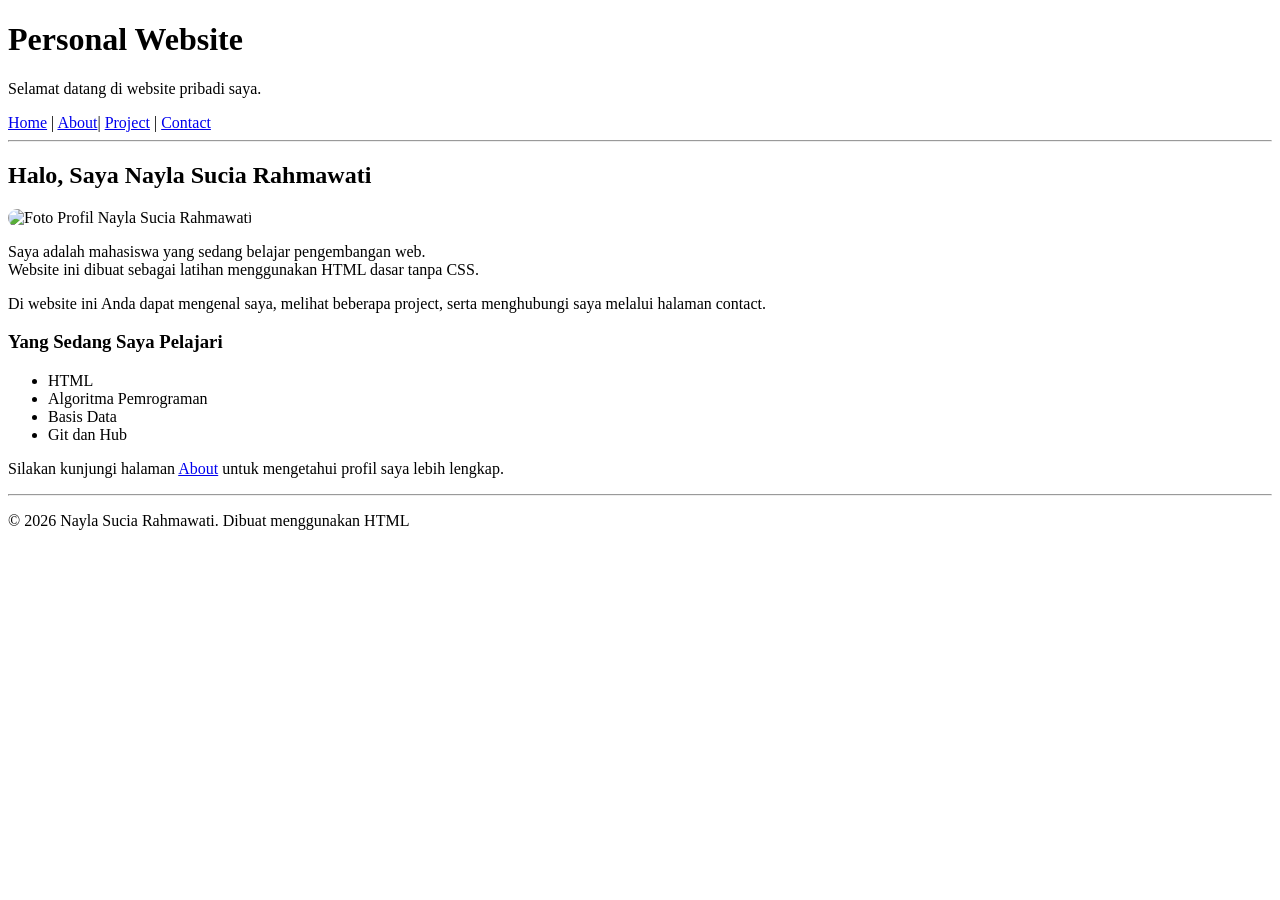
==== index.html @ 1c7703a6 "Commit Pertama tgl 9/9/2026" ====
<!doctype html>
<html lang="en">
  <head>
    <meta charset="UTF-8" />
    <meta name="viewport" content="width=device-width, initial-scale=1.0" />
    <title>Home-Personal Website</title>
  </head>
  <body>
    <h1>Personal Website</h1>
    <p>Selamat datang di website pribadi saya.</p>
    <nav>
      <a href="index.html">Home</a> | <a href="about.html">About</a>|
      <a href="project.html">Project</a> |
      <a href="contact.html">Contact</a>
    </nav>
    <hr />
    <h2>Halo, Saya Nayla Sucia Rahmawati</h2>
    <img
      src="assets/images/profil.jpg"
      style="border-radius: 15px"
      alt="Foto Profil Nayla Sucia Rahmawati"
      width="200"
    />
    <p>
      Saya adalah mahasiswa yang sedang belajar pengembangan web. <br />
      Website ini dibuat sebagai latihan menggunakan HTML dasar tanpa CSS.
    </p>
    <p>
      Di website ini Anda dapat mengenal saya, melihat beberapa project, serta
      menghubungi saya melalui halaman contact.
    </p>
    <h3>Yang Sedang Saya Pelajari</h3>
    <ul>
      <li>HTML</li>
      <li>Algoritma Pemrograman</li>
      <li>Basis Data</li>
      <li>Git dan Hub</li>
    </ul>
    <p>
      Silakan kunjungi halaman <a href="about.html">About</a> untuk mengetahui
      profil saya lebih lengkap.
    </p>
    <hr />
    <p>&copy 2026 Nayla Sucia Rahmawati. Dibuat menggunakan HTML</p>
  </body>
</html>
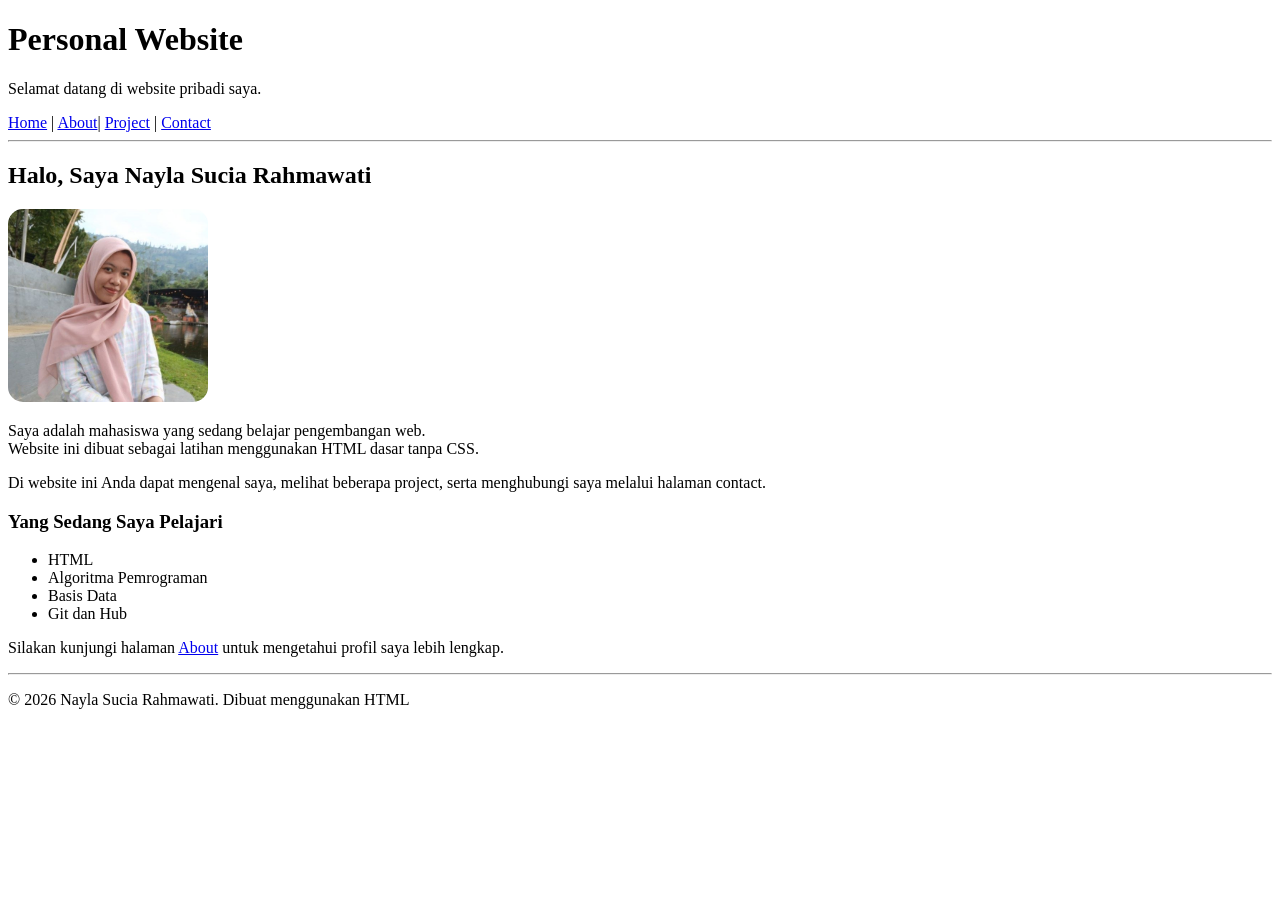
==== commit 05f91e13: "Update" ====
--- a/index.html
+++ b/index.html
@@ -16,7 +16,7 @@
     <hr />
     <h2>Halo, Saya Nayla Sucia Rahmawati</h2>
     <img
-      src="assets/images/profil.jpg"
+      src="assets/profil.jpg"
       style="border-radius: 15px"
       alt="Foto Profil Nayla Sucia Rahmawati"
       width="200"
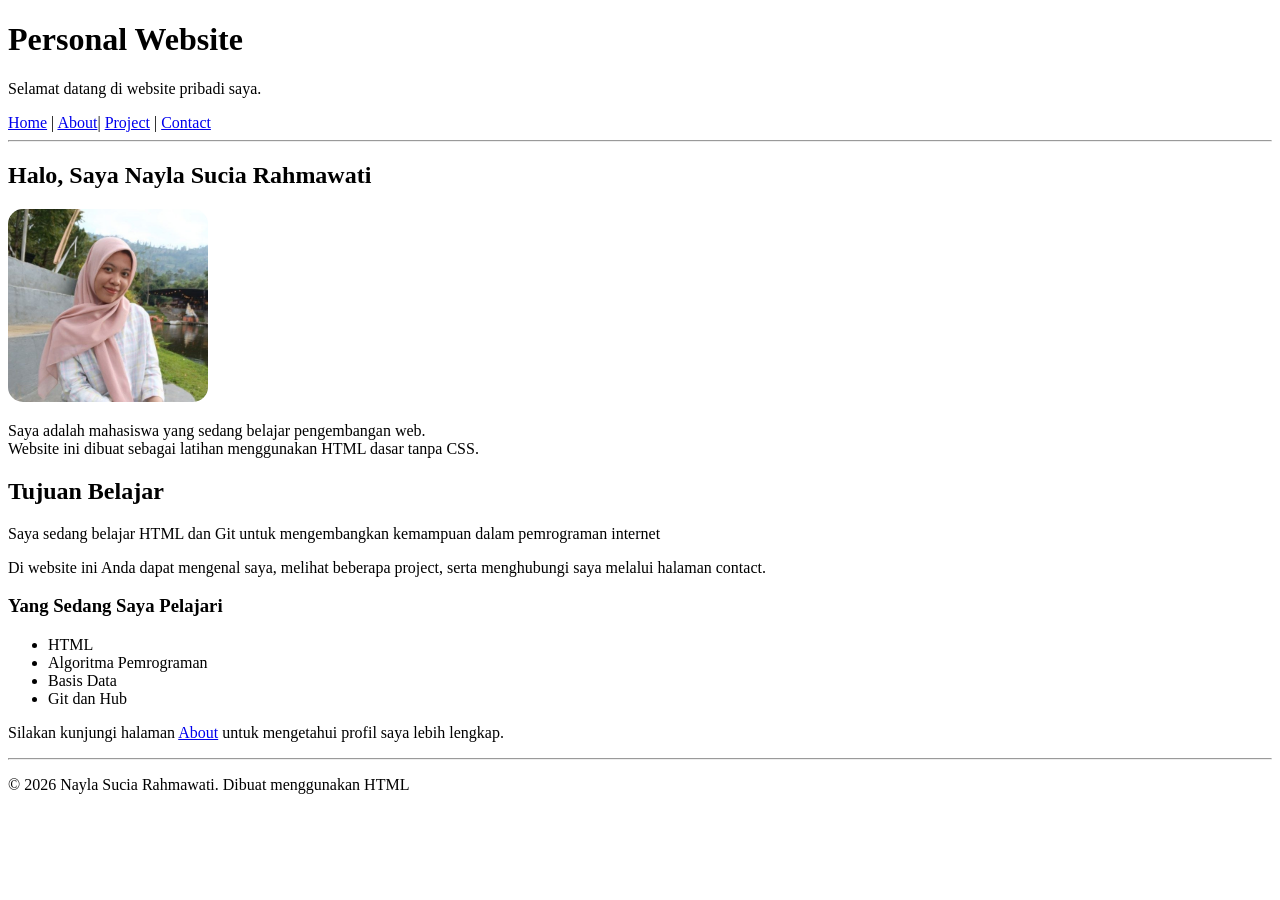
==== commit 77aa38bd: "Menambahka  materi git pada halaman home" ====
--- a/index.html
+++ b/index.html
@@ -25,6 +25,8 @@
       Saya adalah mahasiswa yang sedang belajar pengembangan web. <br />
       Website ini dibuat sebagai latihan menggunakan HTML dasar tanpa CSS.
     </p>
+    <h2>Tujuan Belajar</h2>
+    <p>Saya sedang belajar HTML dan Git untuk mengembangkan kemampuan dalam pemrograman internet</p>
     <p>
       Di website ini Anda dapat mengenal saya, melihat beberapa project, serta
       menghubungi saya melalui halaman contact.
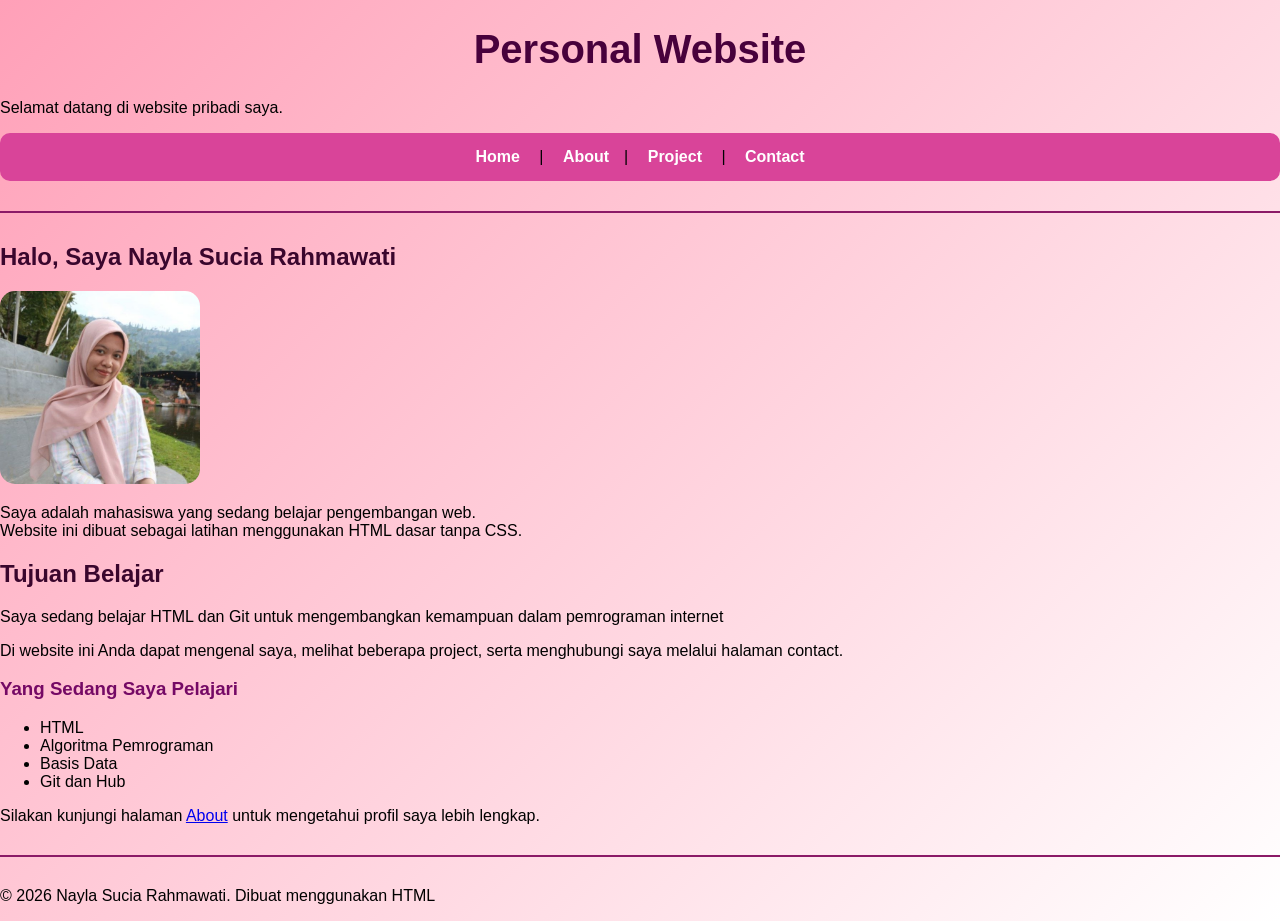
==== commit c1d8d8e8: "Update index.html" ====
--- a/index.html
+++ b/index.html
@@ -4,6 +4,7 @@
     <meta charset="UTF-8" />
     <meta name="viewport" content="width=device-width, initial-scale=1.0" />
     <title>Home-Personal Website</title>
+    <link rel="stylesheet" href="style.css"
   </head>
   <body>
     <h1>Personal Website</h1>
--- a/style.css
+++ b/style.css
@@ -0,0 +1,278 @@
+body {
+
+    background: linear-gradient(135deg, #ffa0b8, #ffffff);
+    font-family:'Public Sans', sans-serif;
+    margin:0;
+    padding:0;
+    color: rgb(0, 0, 0);
+}
+nav {
+    background-color: #d94499;
+    padding: 15px;
+    text-align: center;
+    border-radius: 10px;
+}
+nav a {
+    color: white;
+    text-decoration: none;
+    margin: 15px;
+    font-weight: bold;
+    transition: 0.3s;
+}
+nav a:hover {
+    color: #ffe7a9;
+}
+.foto {
+    width: 200px;
+    height: 200px;
+    border-radius: 50%;
+    border: 5px solid #d94499;
+    padding: 5px;
+    margin: 20px auto;
+    display: block;
+}
+.project-container {
+    display: flex;
+    gap: 20px;
+    justify-content: center;
+    flex-wrap: wrap;
+}
+.project-img {
+    width:250px;
+    height:180px;
+    object-fit:cover;
+    border-radius:15px;
+    padding:10px;
+    background:white;
+    border:3px solid transparent;
+    box-shadow:0 5px 15px rgba(0,0,0,0.15);
+    transition:0.4s ease;
+}
+.project-img {
+    transition:0.2s;
+}
+.project-img:hover {
+    transform:scale(1.08) translateY(-10px);
+    border-color:#ea26a2;
+    box-shadow:0 15px 30px rgba(0,0,0,0.25);
+}
+.project-img {
+    animation: munculGambar 1s ease;
+}
+@keyframes munculGambar {
+    from {
+        opacity: 0;
+        transform: translateY(30px);
+    }
+
+    to {
+        opacity: 1;
+        transform: translateY(0);
+    }
+}
+
+.contact-form {
+    background: white;
+    padding: 30px;
+    width: 650px;
+    margin: 30px auto;
+    border-radius: 15px;
+    box-shadow: 0 5px 15px rgba(0, 0, 0, 0.15);
+}
+.contact-form table {
+    width:100%;
+    border-collapse:collapse;
+}
+.contact-form td,
+.contact-form th {
+
+    padding:10px;
+
+}
+.contact-form input,
+.contact-form textarea {
+
+    width:100%;
+
+    padding:10px;
+
+    border-radius:8px;
+
+    border:1px solid #ccc;
+
+}
+.contact-form input[type="submit"] {
+    background:#2a9d8f;
+    color:white;
+    padding:12px 25px;
+    border:none;
+    border-radius:20px;
+    cursor:pointer;
+    transition:0.3s;
+
+}
+.contact-form input[type="submit"]:hover {
+    background:#c11d6c;
+    transform:scale(1.1);
+}
+body {
+    animation: fadeIn 2s ease;
+}
+@keyframes fadeIn {
+    from {
+        opacity:0;
+        transform:translateY(50px);
+    }
+    to {
+        opacity:1;
+        transform:translateY(0);
+    }
+}
+h1 {
+    color:#48013c;
+    font-size:40px;
+    text-align:center;
+
+}
+h2 {
+    color:#3a062d;
+}
+h3 {
+    color:#750965;
+}
+hr {
+    border:none;
+    height:2px;
+    background:#8b1a67;
+    margin:30px 0;
+}
+
+
+.judul-ringkasan {
+    text-align: center;
+    margin-top: 40px;
+    margin-bottom: 20px;
+}
+
+.tabel-container {
+    width: 100%;
+    display: flex;
+    justify-content: center;
+    align-items: center;
+    margin: 30px 0;
+    padding: 0;
+    box-sizing: border-box;
+}
+
+.tabel-project {
+    width: 80%;
+    max-width: 900px;
+    margin: 0 auto;
+    border-collapse: collapse;
+    text-align: center;
+}
+
+.tabel-project th,
+.tabel-project td {
+    border: 1px solid #000000;
+    padding: 15px;
+}
+
+.tabel-project th {
+    background-color: #751c72;
+    color: white;
+}
+
+.tabel-project td {
+    background-color: white;
+}
+
+.tabel-project tbody tr {
+    transition: 0.3s;
+}
+
+.tabel-project tbody tr:hover {
+    transform: scale(1.02);
+    background-color: #f5f5f5;
+}
+
+
+@media (max-width: 700px) {
+    .tabel-project {
+        width: 95%;
+        font-size: 13px;
+    }
+
+    .tabel-project th,
+    .tabel-project td {
+        padding: 8px;
+    }
+}
+
+.judul-home {
+
+    animation: munculAtas 1s ease;
+
+}
+.foto {
+
+    animation: munculFoto 1.5s ease;
+
+}
+.pembuka-home {
+
+    animation: munculBawah 1.5s ease;
+
+}
+.deskripsi-home {
+
+    animation: munculBawah 1.5s ease;
+
+}
+.mempelajari-home {
+
+    animation: munculBawah 1.5s ease;
+
+}
+@keyframes munculFoto {
+
+
+    from {
+
+        opacity:0;
+
+        transform:scale(0.5);
+
+    }
+
+
+    to {
+
+        opacity:1;
+
+        transform:scale(1);
+
+    }
+
+}
+@keyframes munculBawah {
+
+
+    from {
+
+        opacity:0;
+
+        transform:translateY(50px);
+
+    }
+
+
+    to {
+
+        opacity:1;
+
+        transform:translateY(0);
+
+    }
+
+}
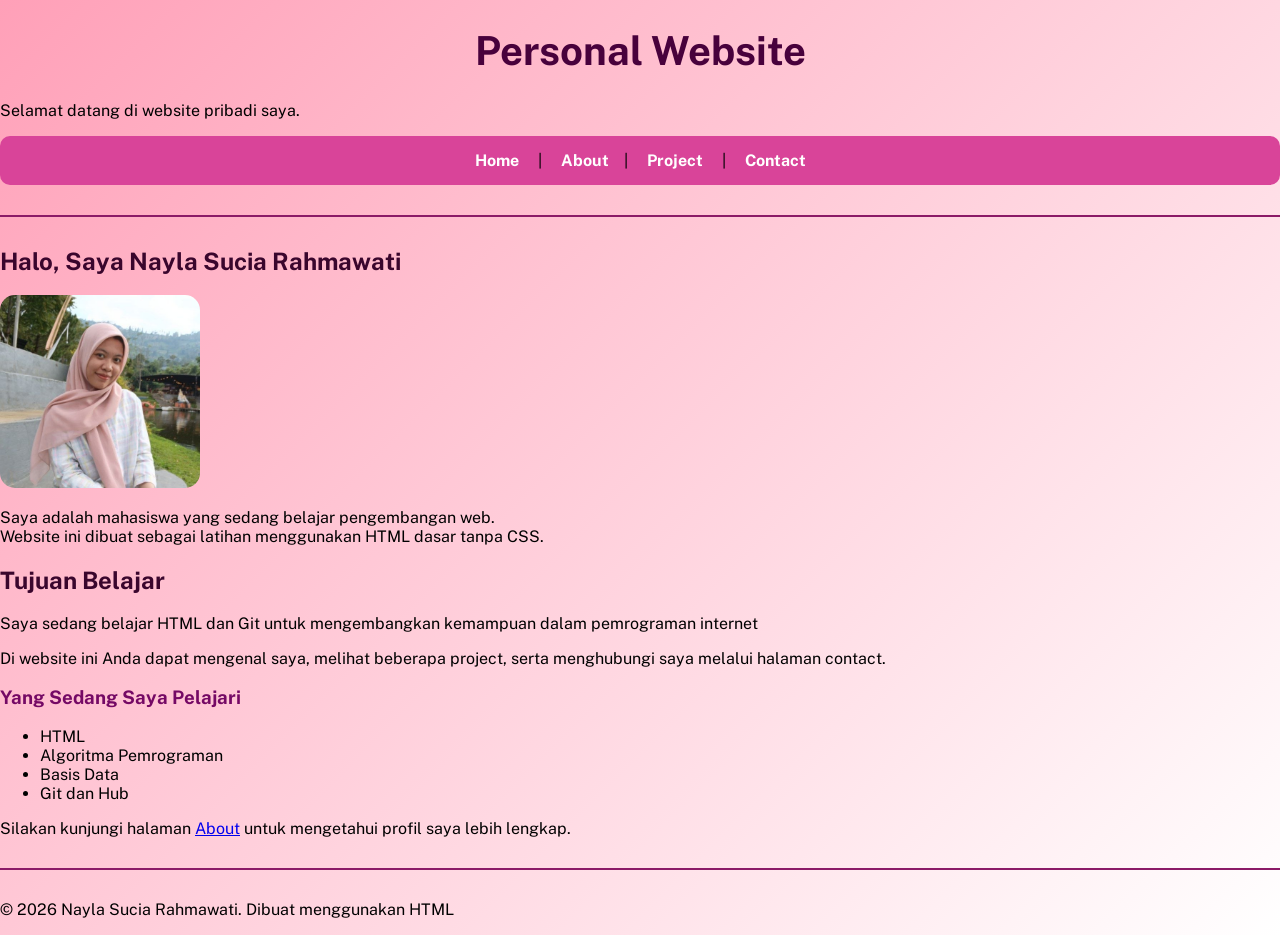
==== commit 775b8f5e: "Update index.html" ====
--- a/index.html
+++ b/index.html
@@ -4,6 +4,11 @@
     <meta charset="UTF-8" />
     <meta name="viewport" content="width=device-width, initial-scale=1.0" />
     <title>Home-Personal Website</title>
+
+    <link rel="preconnect" href="https://fonts.googleapis.com">
+<link rel="preconnect" href="https://fonts.gstatic.com" crossorigin>
+<link href="https://fonts.googleapis.com/css2?family=Public+Sans:ital,wght@0,100..900;1,100..900&display=swap" rel="stylesheet">
+    
     <link rel="stylesheet" href="style.css"
   </head>
   <body>
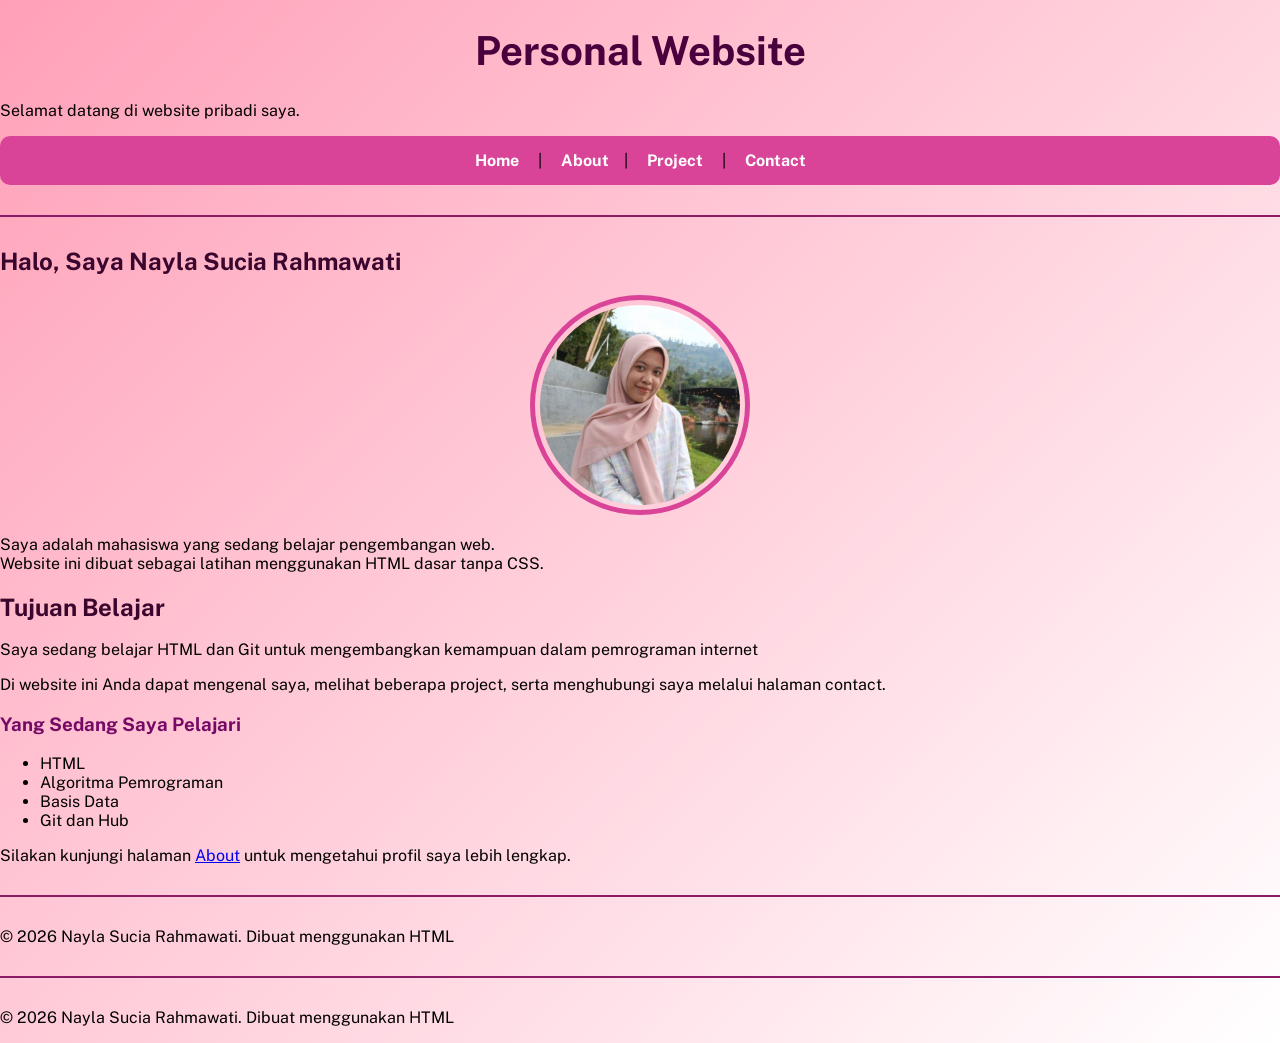
==== commit 0610358a: "Update index.html" ====
--- a/index.html
+++ b/index.html
@@ -8,11 +8,11 @@
     <link rel="preconnect" href="https://fonts.googleapis.com">
 <link rel="preconnect" href="https://fonts.gstatic.com" crossorigin>
 <link href="https://fonts.googleapis.com/css2?family=Public+Sans:ital,wght@0,100..900;1,100..900&display=swap" rel="stylesheet">
-    
-    <link rel="stylesheet" href="style.css"
+
+    <link rel="stylesheet" href="style.css" />
   </head>
   <body>
-    <h1>Personal Website</h1>
+    <h1 class="judul-home">Personal Website</h1>
     <p>Selamat datang di website pribadi saya.</p>
     <nav>
       <a href="index.html">Home</a> | <a href="about.html">About</a>|
@@ -20,14 +20,15 @@
       <a href="contact.html">Contact</a>
     </nav>
     <hr />
-    <h2>Halo, Saya Nayla Sucia Rahmawati</h2>
+    <h2 class="pembuka-home">Halo, Saya Nayla Sucia Rahmawati</h2>
     <img
+    class="foto"
       src="assets/profil.jpg"
-      style="border-radius: 15px"
+      style="border-radius: 300px"
       alt="Foto Profil Nayla Sucia Rahmawati"
       width="200"
     />
-    <p>
+    <p class="deskripsi-home">
       Saya adalah mahasiswa yang sedang belajar pengembangan web. <br />
       Website ini dibuat sebagai latihan menggunakan HTML dasar tanpa CSS.
     </p>
@@ -37,7 +38,7 @@
       Di website ini Anda dapat mengenal saya, melihat beberapa project, serta
       menghubungi saya melalui halaman contact.
     </p>
-    <h3>Yang Sedang Saya Pelajari</h3>
+    <h3 class="mempelajari-home">Yang Sedang Saya Pelajari</h3>
     <ul>
       <li>HTML</li>
       <li>Algoritma Pemrograman</li>
@@ -52,3 +53,9 @@
     <p>&copy 2026 Nayla Sucia Rahmawati. Dibuat menggunakan HTML</p>
   </body>
 </html>
+
+    </p>
+    <hr />
+    <p>&copy 2026 Nayla Sucia Rahmawati. Dibuat menggunakan HTML</p>
+  </body>
+</html>
